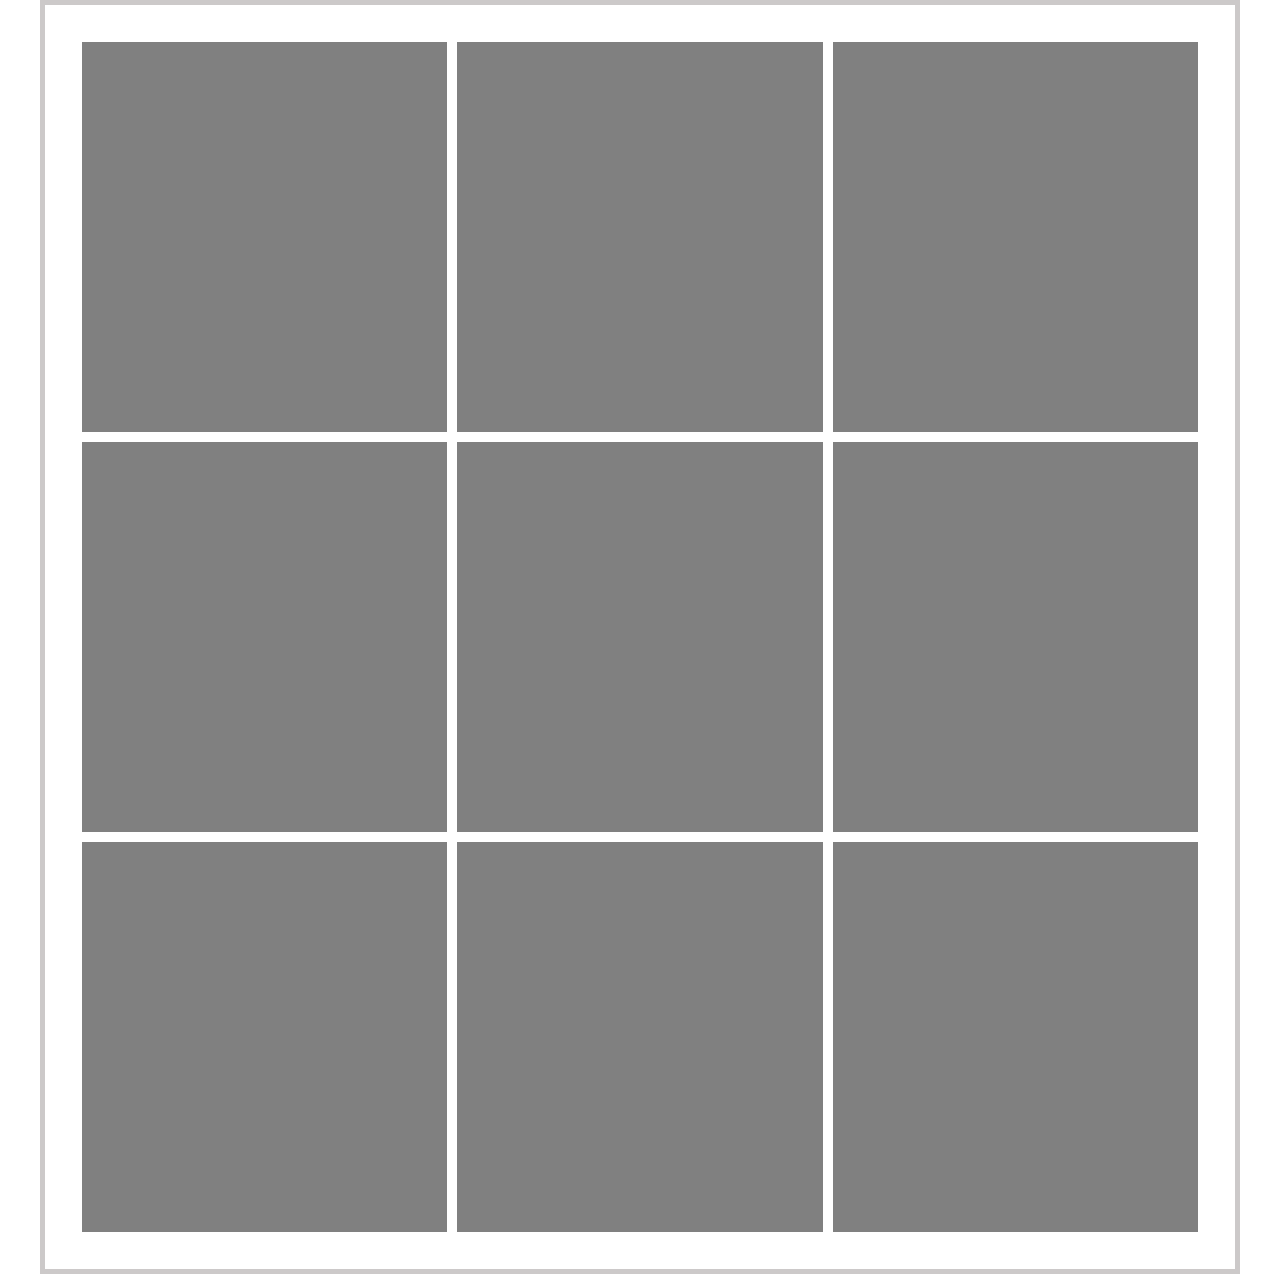
==== modelo1.html @ a6a6aec0 "Modelo1" ====
<!DOCTYPE html>
<html lang="en">
	<head>
		<meta charset="UTF-8">
		<link rel="stylesheet" href="assets/css/main.css">
		<title>Modelo 1</title>
	</head>
	<body>
		<div class="container">
			<section class="row">
				<div class="col-4 height400 bg-gray"></div>
				<div class="col-4 height400 bg-gray"></div>
				<div class="col-4 height400 bg-gray"></div>
				<div class="col-4 height400 bg-gray"></div>
				<div class="col-4 height400 bg-gray"></div>
				<div class="col-4 height400 bg-gray"></div>
				<div class="col-4 height400 bg-gray"></div>
				<div class="col-4 height400 bg-gray"></div>
				<div class="col-4 height400 bg-gray"></div>
			</section>
		</div>		
	</body>
</html>
---- assets/css/main.css ----
*{
	box-sizing: border-box;
	margin: 0;
	padding: 0;
}

.container{	
	border: 5px solid rgba(191,187,187,.8);
	margin: 0 auto;
	max-width: 1200px;
	overflow: auto;
	padding: 2rem;
	width: 100%;
}

[class*="col-"]{
	border: 1px solid #3e3e3e;
	float: left;
}

.col-1{
	width: 8.333333%;
}

.col-2{
	width: 16.666667%;
}

.col-3{
	width: 25%;
}

.col-4{
	width: 33.333333%;
}

.col-5{
	width: 41.666667%;
}

.col-6{
	width: 50%;
}

.col-7{
	width: 58.333333%;
}

.col-8{
	width: 66.666667%;
}

.col-9{
	width: 75%;
}

.col-10{
	width: 83.333333%;
}

.col-11{
	width: 91.666667%,
}

.col-12{
	width: 100%;
}

.height400{
	height: 400px;
}

.bg-gray{
	background: gray;
	border: 5px solid white;
}
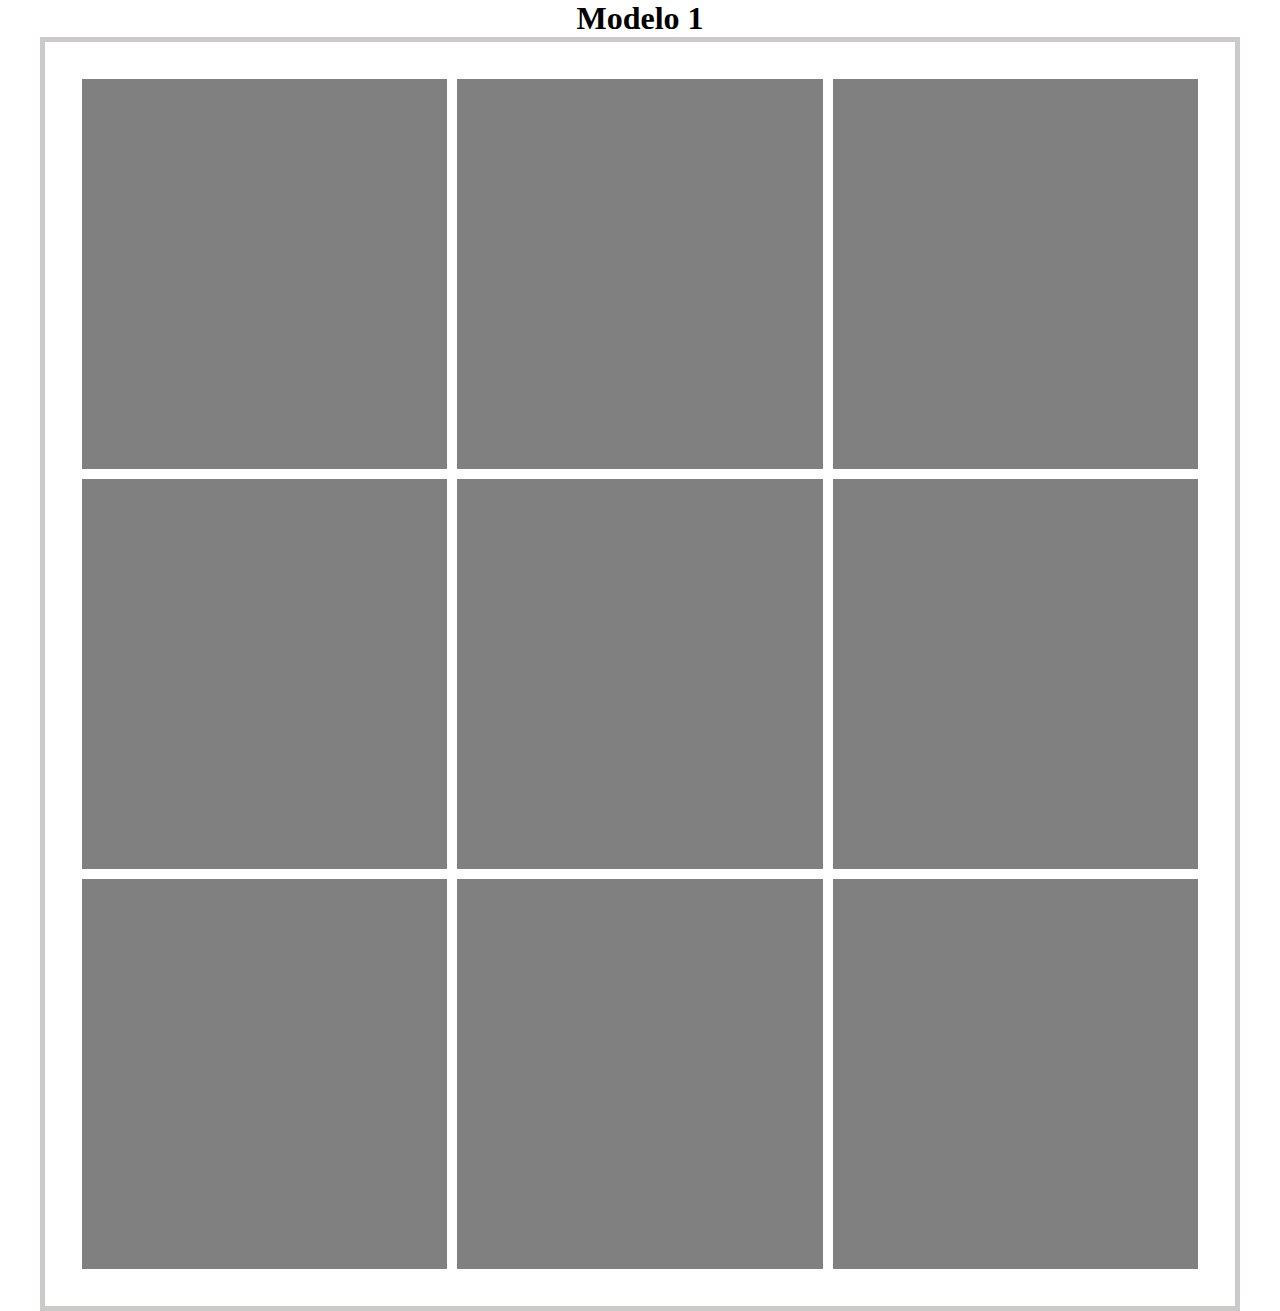
==== commit 0ede1860: "modelo 2" ====
--- a/modelo1.html
+++ b/modelo1.html
@@ -6,6 +6,7 @@
 		<title>Modelo 1</title>
 	</head>
 	<body>
+		<h1>Modelo 1</h1>
 		<div class="container">
 			<section class="row">
 				<div class="col-4 height400 bg-gray"></div>
--- a/assets/css/main.css
+++ b/assets/css/main.css
@@ -2,6 +2,10 @@
 	box-sizing: border-box;
 	margin: 0;
 	padding: 0;
+}
+
+h1{
+	text-align: center;
 }
 
 .container{	
@@ -16,6 +20,7 @@
 [class*="col-"]{
 	border: 1px solid #3e3e3e;
 	float: left;
+	border: 5px solid white;
 }
 
 .col-1{
@@ -70,7 +75,14 @@
 	height: 400px;
 }
 
+.height600{
+	height: 600px;
+}
+
 .bg-gray{
 	background: gray;
-	border: 5px solid white;
+}
+
+.bg-lightgray{
+	background: lightgray;
 }